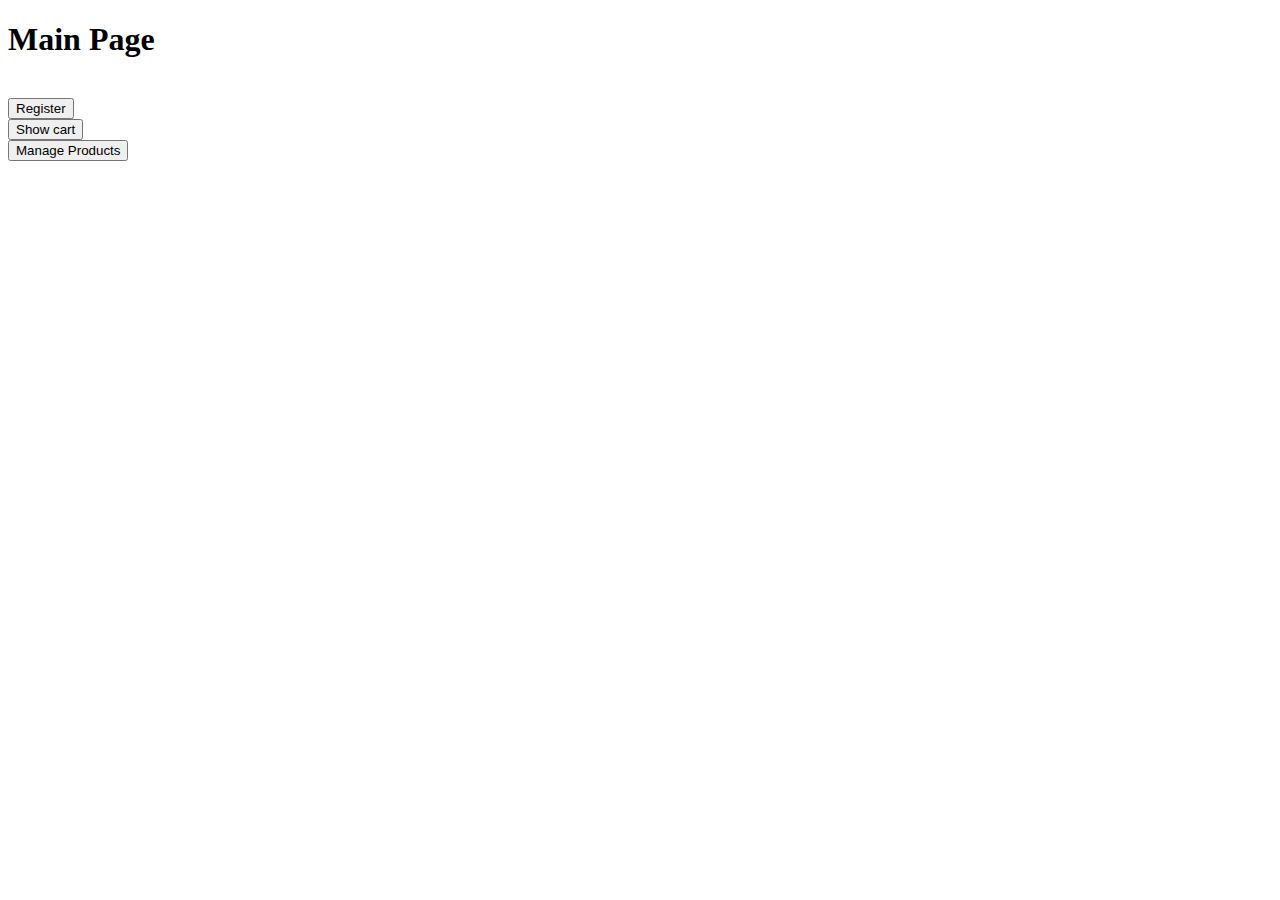
==== mg2_5-war/web/index.html @ 4fffdc8b "" ====
<!DOCTYPE html>
<!--
To change this license header, choose License Headers in Project Properties.
To change this template file, choose Tools | Templates
and open the template in the editor.
-->
<html>
    <head>
        <title>Main Page</title>
        <meta charset="UTF-8">
        <meta name="viewport" content="width=device-width, initial-scale=1.0">
    </head>
    <body>
        <h1>Main Page</h1>
        <br>
        
        <form action="userformjsp.jsp">
            <input type="submit" name="command" value="Register">
        </form>

        <form action="FrontController">
            <input type="hidden" name="command" value="ShowShopProductsCommand">
            <input type="submit" value="Show cart">
        </form>

        <form action="FrontController">
            <input type="hidden" name="command" value="ShowProductsCommand">
            <input type="submit" value="Manage Products">
        </form>
    </body>
</html>
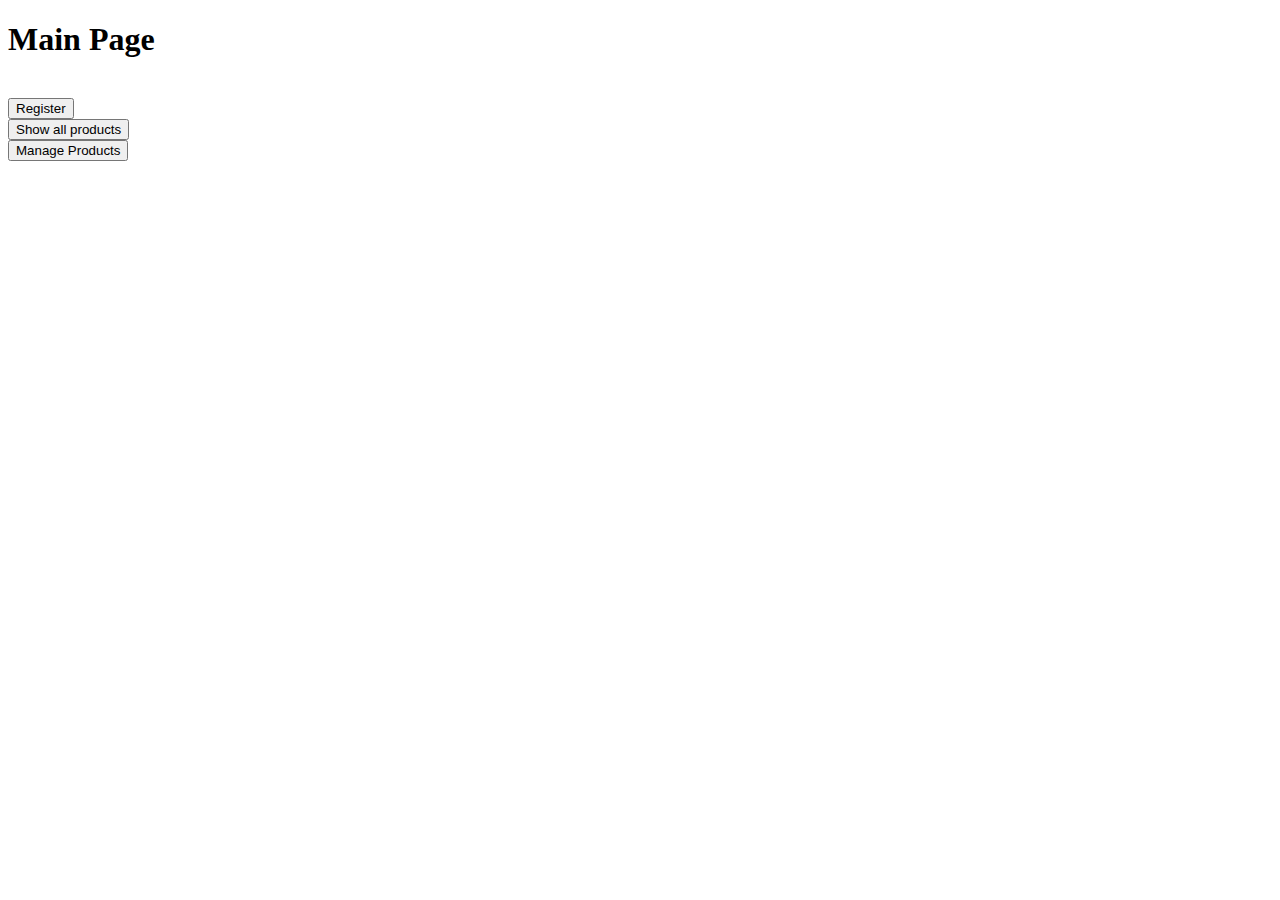
==== commit 24afc587: "" ====
--- a/mg2_5-war/web/index.html
+++ b/mg2_5-war/web/index.html
@@ -20,7 +20,7 @@
 
         <form action="FrontController">
             <input type="hidden" name="command" value="ShowShopProductsCommand">
-            <input type="submit" value="Show cart">
+            <input type="submit" value="Show all products">
         </form>
 
         <form action="FrontController">
